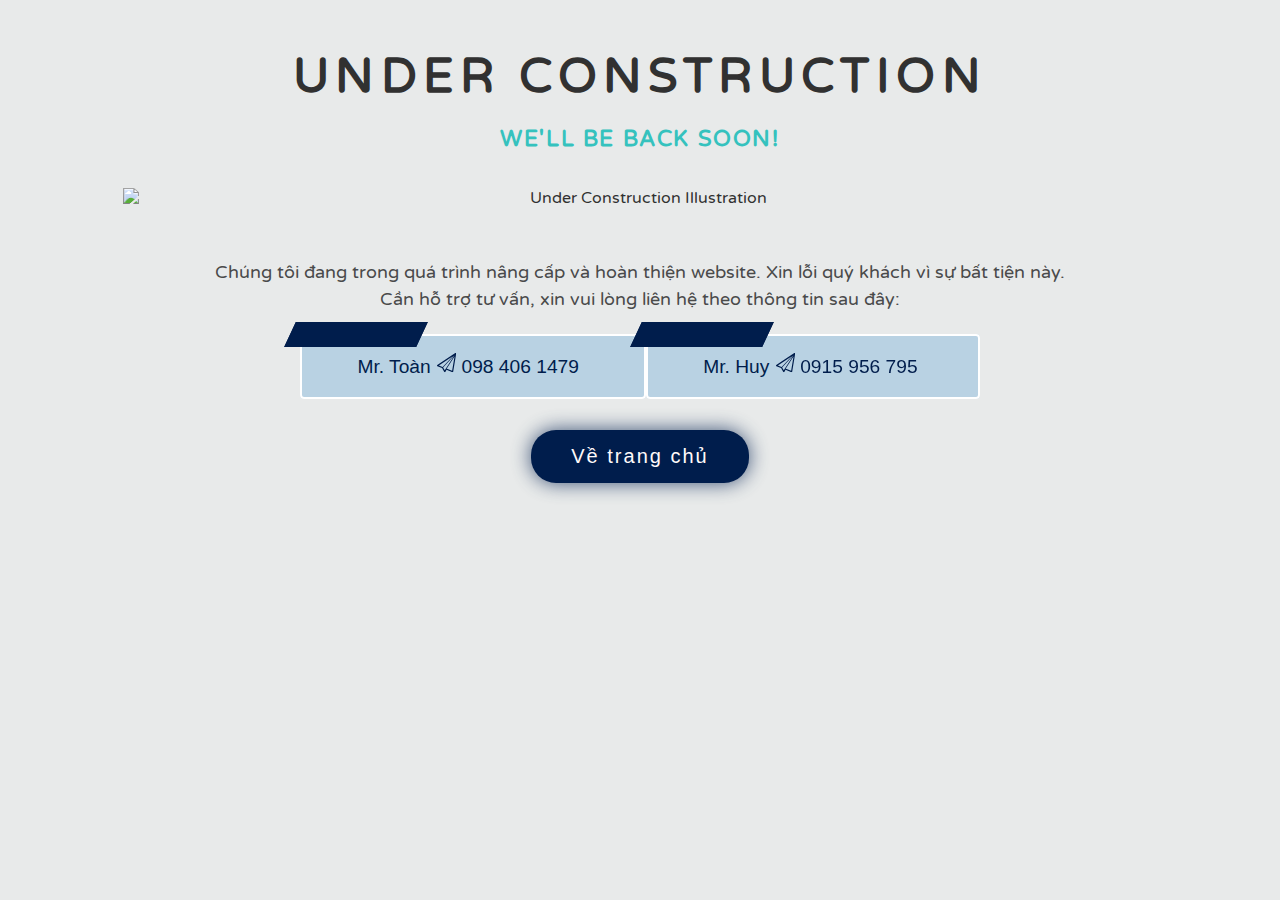
==== maintenance.html @ 2be30ab8 "Add files via upload" ====
<!DOCTYPE html>
<!-- saved from url=(0064)https://medialoot.com/preview/under-construction-page/index.html -->
<html lang="en" class="fontawesome-i2svg-active fontawesome-i2svg-complete"><head><meta http-equiv="Content-Type" content="text/html; charset=UTF-8">
	
	<title>Under Construction Page</title>
	<meta name="viewport" content="width=device-width, initial-scale=1">
	<style type="text/css">svg:not(:root).svg-inline--fa{overflow:visible}.svg-inline--fa{display:inline-block;font-size:inherit;height:1em;overflow:visible;vertical-align:-.125em}.svg-inline--fa.fa-lg{vertical-align:-.225em}.svg-inline--fa.fa-w-1{width:.0625em}.svg-inline--fa.fa-w-2{width:.125em}.svg-inline--fa.fa-w-3{width:.1875em}.svg-inline--fa.fa-w-4{width:.25em}.svg-inline--fa.fa-w-5{width:.3125em}.svg-inline--fa.fa-w-6{width:.375em}.svg-inline--fa.fa-w-7{width:.4375em}.svg-inline--fa.fa-w-8{width:.5em}.svg-inline--fa.fa-w-9{width:.5625em}.svg-inline--fa.fa-w-10{width:.625em}.svg-inline--fa.fa-w-11{width:.6875em}.svg-inline--fa.fa-w-12{width:.75em}.svg-inline--fa.fa-w-13{width:.8125em}.svg-inline--fa.fa-w-14{width:.875em}.svg-inline--fa.fa-w-15{width:.9375em}.svg-inline--fa.fa-w-16{width:1em}.svg-inline--fa.fa-w-17{width:1.0625em}.svg-inline--fa.fa-w-18{width:1.125em}.svg-inline--fa.fa-w-19{width:1.1875em}.svg-inline--fa.fa-w-20{width:1.25em}.svg-inline--fa.fa-pull-left{margin-right:.3em;width:auto}.svg-inline--fa.fa-pull-right{margin-left:.3em;width:auto}.svg-inline--fa.fa-border{height:1.5em}.svg-inline--fa.fa-li{width:2em}.svg-inline--fa.fa-fw{width:1.25em}.fa-layers svg.svg-inline--fa{bottom:0;left:0;margin:auto;position:absolute;right:0;top:0}.fa-layers{display:inline-block;height:1em;position:relative;text-align:center;vertical-align:-.125em;width:1em}.fa-layers svg.svg-inline--fa{-webkit-transform-origin:center center;transform-origin:center center}.fa-layers-counter,.fa-layers-text{display:inline-block;position:absolute;text-align:center}.fa-layers-text{left:50%;top:50%;-webkit-transform:translate(-50%,-50%);transform:translate(-50%,-50%);-webkit-transform-origin:center center;transform-origin:center center}.fa-layers-counter{background-color:#ff253a;border-radius:1em;color:#fff;height:1.5em;line-height:1;max-width:5em;min-width:1.5em;overflow:hidden;padding:.25em;right:0;text-overflow:ellipsis;top:0;-webkit-transform:scale(.25);transform:scale(.25);-webkit-transform-origin:top right;transform-origin:top right}.fa-layers-bottom-right{bottom:0;right:0;top:auto;-webkit-transform:scale(.25);transform:scale(.25);-webkit-transform-origin:bottom right;transform-origin:bottom right}.fa-layers-bottom-left{bottom:0;left:0;right:auto;top:auto;-webkit-transform:scale(.25);transform:scale(.25);-webkit-transform-origin:bottom left;transform-origin:bottom left}.fa-layers-top-right{right:0;top:0;-webkit-transform:scale(.25);transform:scale(.25);-webkit-transform-origin:top right;transform-origin:top right}.fa-layers-top-left{left:0;right:auto;top:0;-webkit-transform:scale(.25);transform:scale(.25);-webkit-transform-origin:top left;transform-origin:top left}.fa-lg{font-size:1.33333em;line-height:.75em;vertical-align:-.0667em}.fa-xs{font-size:.75em}.fa-sm{font-size:.875em}.fa-1x{font-size:1em}.fa-2x{font-size:2em}.fa-3x{font-size:3em}.fa-4x{font-size:4em}.fa-5x{font-size:5em}.fa-6x{font-size:6em}.fa-7x{font-size:7em}.fa-8x{font-size:8em}.fa-9x{font-size:9em}.fa-10x{font-size:10em}.fa-fw{text-align:center;width:1.25em}.fa-ul{list-style-type:none;margin-left:2.5em;padding-left:0}.fa-ul>li{position:relative}.fa-li{left:-2em;position:absolute;text-align:center;width:2em;line-height:inherit}.fa-border{border:solid .08em #eee;border-radius:.1em;padding:.2em .25em .15em}.fa-pull-left{float:left}.fa-pull-right{float:right}.fa.fa-pull-left,.fab.fa-pull-left,.fal.fa-pull-left,.far.fa-pull-left,.fas.fa-pull-left{margin-right:.3em}.fa.fa-pull-right,.fab.fa-pull-right,.fal.fa-pull-right,.far.fa-pull-right,.fas.fa-pull-right{margin-left:.3em}.fa-spin{-webkit-animation:fa-spin 2s infinite linear;animation:fa-spin 2s infinite linear}.fa-pulse{-webkit-animation:fa-spin 1s infinite steps(8);animation:fa-spin 1s infinite steps(8)}@-webkit-keyframes fa-spin{0%{-webkit-transform:rotate(0);transform:rotate(0)}100%{-webkit-transform:rotate(360deg);transform:rotate(360deg)}}@keyframes fa-spin{0%{-webkit-transform:rotate(0);transform:rotate(0)}100%{-webkit-transform:rotate(360deg);transform:rotate(360deg)}}.fa-rotate-90{-webkit-transform:rotate(90deg);transform:rotate(90deg)}.fa-rotate-180{-webkit-transform:rotate(180deg);transform:rotate(180deg)}.fa-rotate-270{-webkit-transform:rotate(270deg);transform:rotate(270deg)}.fa-flip-horizontal{-webkit-transform:scale(-1,1);transform:scale(-1,1)}.fa-flip-vertical{-webkit-transform:scale(1,-1);transform:scale(1,-1)}.fa-flip-horizontal.fa-flip-vertical{-webkit-transform:scale(-1,-1);transform:scale(-1,-1)}:root .fa-flip-horizontal,:root .fa-flip-vertical,:root .fa-rotate-180,:root .fa-rotate-270,:root .fa-rotate-90{-webkit-filter:none;filter:none}.fa-stack{display:inline-block;height:2em;position:relative;width:2em}.fa-stack-1x,.fa-stack-2x{bottom:0;left:0;margin:auto;position:absolute;right:0;top:0}.svg-inline--fa.fa-stack-1x{height:1em;width:1em}.svg-inline--fa.fa-stack-2x{height:2em;width:2em}.fa-inverse{color:#fff}.sr-only{border:0;clip:rect(0,0,0,0);height:1px;margin:-1px;overflow:hidden;padding:0;position:absolute;width:1px}.sr-only-focusable:active,.sr-only-focusable:focus{clip:auto;height:auto;margin:0;overflow:visible;position:static;width:auto}</style><link rel="stylesheet" href="./src/css/maintenance.css">
	<script defer="" src="./Under Construction Page_files/all.js.download"></script>
	
	<!--[if lt IE 9]>
	<script src="http://html5shim.googlecode.com/svn/trunk/html5.js"></script>
	<![endif]-->
<script async="" src="./Under Construction Page_files/invisible.js.download"></script><style type="text/css" data-styled-components="FiaaB gTcftA caPIRE" data-styled-components-is-local="true">
/* sc-component-id: sc-keyframes-FiaaB */
@-webkit-keyframes FiaaB{100%{-webkit-transform:rotate(360deg);-ms-transform:rotate(360deg);transform:rotate(360deg);}}@keyframes FiaaB{100%{-webkit-transform:rotate(360deg);-ms-transform:rotate(360deg);transform:rotate(360deg);}}
/* sc-component-id: sc-keyframes-gTcftA */
@-webkit-keyframes gTcftA{10%,90%{-webkit-transform:translate3d(-1px,0,0);-ms-transform:translate3d(-1px,0,0);transform:translate3d(-1px,0,0);}20%,80%{-webkit-transform:translate3d(2px,0,0);-ms-transform:translate3d(2px,0,0);transform:translate3d(2px,0,0);}30%,50%,70%{-webkit-transform:translate3d(-4px,0,0);-ms-transform:translate3d(-4px,0,0);transform:translate3d(-4px,0,0);}40%,60%{-webkit-transform:translate3d(4px,0,0);-ms-transform:translate3d(4px,0,0);transform:translate3d(4px,0,0);}}@keyframes gTcftA{10%,90%{-webkit-transform:translate3d(-1px,0,0);-ms-transform:translate3d(-1px,0,0);transform:translate3d(-1px,0,0);}20%,80%{-webkit-transform:translate3d(2px,0,0);-ms-transform:translate3d(2px,0,0);transform:translate3d(2px,0,0);}30%,50%,70%{-webkit-transform:translate3d(-4px,0,0);-ms-transform:translate3d(-4px,0,0);transform:translate3d(-4px,0,0);}40%,60%{-webkit-transform:translate3d(4px,0,0);-ms-transform:translate3d(4px,0,0);transform:translate3d(4px,0,0);}}
/* sc-component-id: sc-keyframes-caPIRE */
@-webkit-keyframes caPIRE{0%{-webkit-transform:scale(.75);-ms-transform:scale(.75);transform:scale(.75);}20%{-webkit-transform:scale(1);-ms-transform:scale(1);transform:scale(1);}40%{-webkit-transform:scale(.75);-ms-transform:scale(.75);transform:scale(.75);}60%{-webkit-transform:scale(1);-ms-transform:scale(1);transform:scale(1);}80%{-webkit-transform:scale(.75);-ms-transform:scale(.75);transform:scale(.75);}100%{-webkit-transform:scale(.75);-ms-transform:scale(.75);transform:scale(.75);}}@keyframes caPIRE{0%{-webkit-transform:scale(.75);-ms-transform:scale(.75);transform:scale(.75);}20%{-webkit-transform:scale(1);-ms-transform:scale(1);transform:scale(1);}40%{-webkit-transform:scale(.75);-ms-transform:scale(.75);transform:scale(.75);}60%{-webkit-transform:scale(1);-ms-transform:scale(1);transform:scale(1);}80%{-webkit-transform:scale(.75);-ms-transform:scale(.75);transform:scale(.75);}100%{-webkit-transform:scale(.75);-ms-transform:scale(.75);transform:scale(.75);}}</style><style>
      .glot-sub-active{
        color: #1296ba !important;
      }
      
      .glot-sub-hovered{
        color: #1296ba !important;
      }
      .glot-sub-clzz{
        cursor: pointer;
        
        lineHeight: 1.2;
          font-size: 28px;
          color: #FFCC00; background: rgba(17, 17, 17, 0.7);
        
      }
      .glot-sub-clzz:hover{
        color: #1296ba !important;
      }
      .ej-trans-sub{
        position: absolute;
        width: 100%;
        display: flex;
        justify-content: center;
        align-items: center;
        z-index: 9999999;
        cursor: move;
      }
      .ej-trans-sub > span{
        color: #3CF9ED;
        font-size: 18px;
        text-align: center;
        padding: 0 16px;
        line-height: 1.5;
        background: rgba(32, 26, 25, 0.8);
        // text-shadow: 0px 1px 4px black;
        padding: 0 8px;
        
        lineHeight: 1.2;
        font-size: 16px;
        color: #0CB1C7; background: rgba(67, 65, 65, 0.7);
      
      }
      .ej-main-sub{
        position: absolute;
        width: 100%;
        display: flex;
        justify-content: center;
        align-items: center;
        z-index: 99999999;
        cursor: move;
        padding: 0 8px;
      }
      .ej-main-sub > span{
        color: white;
        font-size: 20px;
        line-height: 1.5;
        text-align: center;
        background: rgba(32, 26, 25, 0.8);
        // text-shadow: 0px 1px 4px black;
        padding: 2px 8px;
        
        lineHeight: 1.2;
          font-size: 28px;
          color: #FFCC00; background: rgba(17, 17, 17, 0.7);
        
      }

      .ej-main-sub .glot-sub-clzz{
        background: transparent !important
      }

      .tran-subtitle > .view-icon-edit-sub{
        cursor: pointer;
        padding-left: 10px;
        top: 2px;
        position: relative;
      }

      .tran-subtitle > .view-icon-edit-sub > svg{
        width: 16px;
        height: 16px;
        pointer-events: none;
      }
      
      </style></head>
<body cz-shortcut-listen="true">
	<h1>Under Construction</h1>
	<h2>We'll be back soon!</h2>
	<img class="illustration" src="./src/img/construction-bg.gif" alt="Under Construction Illustration">
	<p>Chúng tôi đang trong quá trình nâng cấp và hoàn thiện website. Xin lỗi quý khách vì sự bất tiện này. Cần hỗ trợ tư vấn, xin vui lòng liên hệ theo thông tin sau đây:</p>
<svg style="position: absolute; width: 0; height: 0;" width="0" height="0" version="1.1" xmlns="http://www.w3.org/2000/svg" xmlns:xlink="http://www.w3.org/1999/xlink">
    <defs>
        <symbol id="icon-paperplane" viewBox="0 0 1024 1024">
            <title>paperplane</title>
            <path class="path1" d="M1009.376 5.12c-5.312-3.424-11.36-5.12-17.376-5.12-6.176 0-12.384 1.76-17.76 5.376l-960 640c-9.888 6.56-15.328 18.112-14.048 29.952 1.216 11.808 8.896 22.016 19.936 26.368l250.368 100.192 117.728 206.016c5.632 9.888 16.096 16 27.424 16.128 0.128 0 0.224 0 0.352 0 11.232 0 21.664-5.952 27.424-15.552l66.464-110.816 310.24 124.064c3.808 1.536 7.808 2.272 11.872 2.272 5.44 0 10.816-1.376 15.68-4.128 8.448-4.736 14.24-13.056 15.872-22.624l160-960c2.080-12.576-3.488-25.184-14.176-32.128zM100.352 664.864l741.6-494.432-539.2 577.184c-2.848-1.696-5.376-3.936-8.512-5.184l-193.888-77.568zM326.048 770.112c-0.064-0.128-0.16-0.192-0.224-0.32l606.176-648.8-516.768 805.184-89.184-156.064zM806.944 947.488l-273.312-109.312c-6.496-2.56-13.248-3.424-19.936-3.808l420.864-652.416-127.616 765.536z"></path>
        </symbol>
    </defs>
</svg>

<a target="_blank" class="contact-button">
    Mr. Toàn 
    <svg class="icon icon-paperplane"><use xlink:href="#icon-paperplane"></use></svg>
    <span>098 406 1479</span>
</a>
<svg style="position: absolute; width: 0; height: 0;" width="0" height="0" version="1.1" xmlns="http://www.w3.org/2000/svg" xmlns:xlink="http://www.w3.org/1999/xlink">
    <defs>
        <symbol id="icon-paperplane" viewBox="0 0 1024 1024">
            <title>paperplane</title>
            <path class="path1" d="M1009.376 5.12c-5.312-3.424-11.36-5.12-17.376-5.12-6.176 0-12.384 1.76-17.76 5.376l-960 640c-9.888 6.56-15.328 18.112-14.048 29.952 1.216 11.808 8.896 22.016 19.936 26.368l250.368 100.192 117.728 206.016c5.632 9.888 16.096 16 27.424 16.128 0.128 0 0.224 0 0.352 0 11.232 0 21.664-5.952 27.424-15.552l66.464-110.816 310.24 124.064c3.808 1.536 7.808 2.272 11.872 2.272 5.44 0 10.816-1.376 15.68-4.128 8.448-4.736 14.24-13.056 15.872-22.624l160-960c2.080-12.576-3.488-25.184-14.176-32.128zM100.352 664.864l741.6-494.432-539.2 577.184c-2.848-1.696-5.376-3.936-8.512-5.184l-193.888-77.568zM326.048 770.112c-0.064-0.128-0.16-0.192-0.224-0.32l606.176-648.8-516.768 805.184-89.184-156.064zM806.944 947.488l-273.312-109.312c-6.496-2.56-13.248-3.424-19.936-3.808l420.864-652.416-127.616 765.536z"></path>
        </symbol>
    </defs>
</svg>

<a target="_blank" class="contact-button">
    Mr. Huy 
    <svg class="icon icon-paperplane"><use xlink:href="#icon-paperplane"></use></svg>
    <span>0915 956 795</span>
</a>
<p></p>
<a href="index.html">
  <button class="btnBack">Về trang chủ </button>
</a>
	
	
<script type="text/javascript">(function(){window['__CF$cv$params']={r:'69666bd8cc810172',m:'mAAB2EsVG6scJhizqVtwpC_Pyl9RwviuwI76mb4t7v4-1632931194-0-AXrsEIfWK67fI66DHBgi4/ivUICEVNPBdHdS1BqDRYmyIGzZ8S7GR6DMv7gphT4t8Q8n6y9CeFDXQMSii6gz8JAJ9jzU8TJjfOA3bolQUHOYmeIXkdNyN7lkUoM8xLAsN4fJDyXOiF/AZQdQ/Z8vFu9Kl3b4mmudTkPxPFFhZqEE',s:[0x488d78f3a3,0x20ddeb9d8a],u:'/cdn-cgi/challenge-platform/h/b'}})();</script>
</body></html>
---- src/css/maintenance.css ----
@import url('https://fonts.googleapis.com/css?family=Varela+Round');

body {
	background-color: #E8EAEA;
	text-align: center;
	font-family: 'Varela Round', 'Helvetica Neue', Helvetica, Arial, sans-serif;
	color: #313131;
	font-size: 16px;
	padding-top: 2em;
	padding-left: 3em;
	padding-right: 3em;
}

h1 {
	font-size: 3em;
	letter-spacing: 0.4rem;
	text-transform: uppercase;
	margin-bottom: 0;
}

h2 {
	font-size: 1.4em;
	letter-spacing: 0.1rem;
	text-transform: uppercase;
	color: #35c2be;
	margin-bottom: 1.6em;
}

p {
	max-width: 860px;
	margin: 3em auto 2em auto;
	color: #4a4b4b;
	font-size: 1.1em;
	line-height: 1.5em;
}

.illustration {
	display: block;
	max-width: 1034px;
	margin: 0 auto;
}


ul.social {
	list-style: none;
	margin: 0 auto;
	padding: 0;
}

ul.social li {
	display: inline-block;
	margin: 0;
	padding: 0;
}

ul.social li a {
	display: block;
	width: 48px;
	height: 48px;
	background: #fff;
	margin-right: 1em;
	font-size: 1.2em;
	line-height: 48px;
	border-radius: 499em;
	color: #313131;
	margin-bottom: .5em;
}

ul.social li a:hover {
	color: #fff;
	background: #35c2be;
}

@media only screen and (max-width : 1020px) {
	body {
		padding-top: 3em;
		padding-left: 2em;
		padding-right: 2em;
	}
	h1 {
		font-size: 2.6em;
	}
	h2 {
		font-size: 1.2em;
		letter-spacing: 0.2rem;
		margin-bottom: 2em;
	}
	p {
		max-width: 680px;
	}
}

@media only screen and (max-width : 768px) {
	body {
		padding-top: 1.6em;
	}
	h1 {
		font-size: 2.2em;
		letter-spacing: 0.2rem;
	}
	h2 {
		font-size: 1.1em;
		letter-spacing: 0.2rem;
	}
	p {
		margin-top: 1.5em;
		font-size: 1em;
	}	
	ul.social li a {
		width: 38px;
		height: 38px;
		font-size: 1.1em;
		line-height: 39px;
		margin-right: .5em;
	}
}

@media only screen and (max-width : 480px) {
	body {
		padding-left: 1em;
		padding-right: 1em;
	}
	h1 {
		font-size: 1.6em;
	}
	h2 {
		font-size: 0.9em;
	}
	p {
		margin-top: 1.5em;
		font-size: 0.9em;
		padding-left: .5em;
		padding-right: .5em;
	}
}
button  {
    background: #001d4c;
    border: none;
    border-radius: 25px;
    color: snow; 
    cursor: pointer;
    font-size: 1.25em;
    letter-spacing: .1em;
    outline: none;
    padding: .75em 2em;
    position: relative;
  }
  button::before {
    background: #001d4c;
    border-radius: inherit;
    content: '';
    filter: blur(10px);
    opacity: .75;
    position: absolute;
    transition: all .3s ease-in-out;
    width: 100%;
    height: 100%;
    top: 0;
    right: 0;
    z-index: -1;
  }
  button:hover::before {
    filter: blur(20px);
    opacity: 1;
  }
  button:hover {
    animation: glow 1s ease-in infinite;
  }
  html, body {
    height: 100%;
    margin: 0;
  }
  .grid2x2 {
    min-height: 100%;
    display: flex;
    flex-wrap: wrap;
    flex-direction: row;
  }
  .grid2x2 > div {
    display: flex; 
    flex-basis: calc(50% - 40px);  
    justify-content: center;
    flex-direction: column;
  }
  .grid2x2 > div > div {
    display: flex;
    justify-content: center;
    flex-direction: row;
  }
  
  .box { margin: 20px; }
  .box1 { background-color: red; }
  .box2 { background-color: orange; }
  * {
	box-sizing: border-box;
}

.support-warning {
	background: #ccb11c;
	color: #000;
	display: block;
	font-family: 'Raleway', sans-serif;
	font-weight: 700;
	opacity: 0.95;
	padding: 3rem;
	position: fixed;
	text-align: center;
	top: 0;
	left: 0;
	width: 100%;
	z-index: 5;
}

.support-warning a {
	color: inherit;
}

body {
  background: #E8EAEA;
  padding: 1rem; 
}

.contact-button {
    position: relative;
    -webkit-perspective: 1000;
    -webkit-backface-visibility: hidden;
    -webkit-transform: translate3d(0, 0, 0);
    color: #001D4C;
    text-decoration: none;
    font-family: "Raleway", sans-serif;
    font-weight: 500;
    font-size: 1.2em;
    border: 2px solid white;
    border-radius: 4px;
    padding: 20px 60px 20px 55px;
    transition: 0.3s ease-in-out;
	background-color: #B9D2E3;
}
.contact-button:before {
    border: 2px solid #001D4C;
    background-color: #001D4C;
    transform: skew(-25deg);
    transition: 0.3s ease-in-out;
}
.contact-button:before, .contact-button:after {
    content: "";
    position: absolute;
    top: -14px;
    left: -12px;
    width: 132px;
    height: 25px;
}
*, *:before, *:after {
    box-sizing: border-box;
}
.icon-paperplane {
    font-size: 1em;
    color: #001D4C;
    margin-left: 1px;
    margin-top: 5px;
}
.icon {
    display: inline-block;
    width: 1em;
    height: 1em;
    fill: currentColor;
}
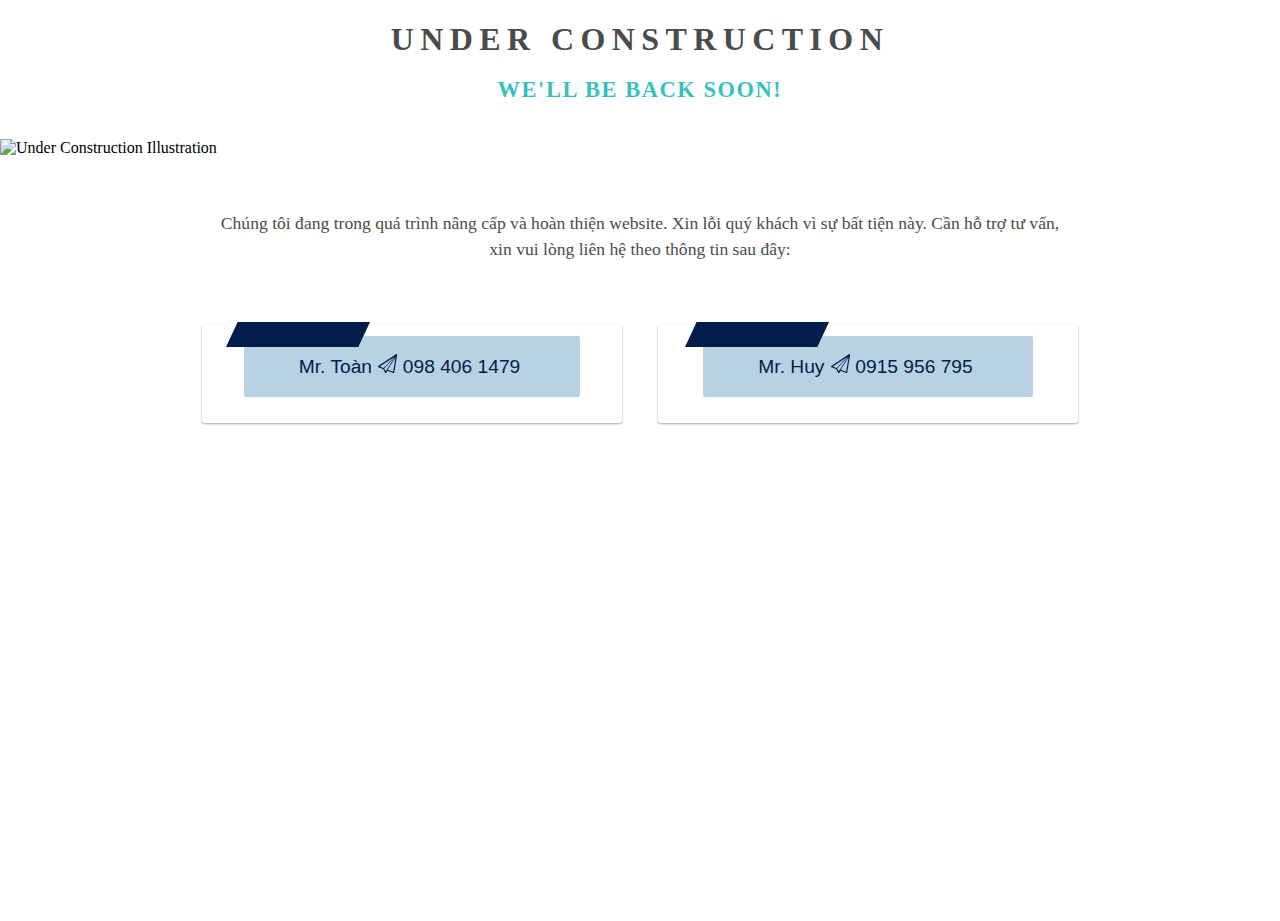
==== commit 3ef9d7bb: "res" ====
--- a/maintenance.html
+++ b/maintenance.html
@@ -107,39 +107,39 @@
 	<h2>We'll be back soon!</h2>
 	<img class="illustration" src="./src/img/construction-bg.gif" alt="Under Construction Illustration">
 	<p>Chúng tôi đang trong quá trình nâng cấp và hoàn thiện website. Xin lỗi quý khách vì sự bất tiện này. Cần hỗ trợ tư vấn, xin vui lòng liên hệ theo thông tin sau đây:</p>
-<svg style="position: absolute; width: 0; height: 0;" width="0" height="0" version="1.1" xmlns="http://www.w3.org/2000/svg" xmlns:xlink="http://www.w3.org/1999/xlink">
-    <defs>
-        <symbol id="icon-paperplane" viewBox="0 0 1024 1024">
-            <title>paperplane</title>
-            <path class="path1" d="M1009.376 5.12c-5.312-3.424-11.36-5.12-17.376-5.12-6.176 0-12.384 1.76-17.76 5.376l-960 640c-9.888 6.56-15.328 18.112-14.048 29.952 1.216 11.808 8.896 22.016 19.936 26.368l250.368 100.192 117.728 206.016c5.632 9.888 16.096 16 27.424 16.128 0.128 0 0.224 0 0.352 0 11.232 0 21.664-5.952 27.424-15.552l66.464-110.816 310.24 124.064c3.808 1.536 7.808 2.272 11.872 2.272 5.44 0 10.816-1.376 15.68-4.128 8.448-4.736 14.24-13.056 15.872-22.624l160-960c2.080-12.576-3.488-25.184-14.176-32.128zM100.352 664.864l741.6-494.432-539.2 577.184c-2.848-1.696-5.376-3.936-8.512-5.184l-193.888-77.568zM326.048 770.112c-0.064-0.128-0.16-0.192-0.224-0.32l606.176-648.8-516.768 805.184-89.184-156.064zM806.944 947.488l-273.312-109.312c-6.496-2.56-13.248-3.424-19.936-3.808l420.864-652.416-127.616 765.536z"></path>
-        </symbol>
-    </defs>
-</svg>
+  <div class="button-section">
+      <div class="card">
+        <svg style="position: absolute; width: 0; height: 0;" width="0" height="0" version="1.1" xmlns="http://www.w3.org/2000/svg" xmlns:xlink="http://www.w3.org/1999/xlink">
+          <defs>
+              <symbol id="icon-paperplane" viewBox="0 0 1024 1024">
+                  <title>paperplane</title>
+                  <path class="path1" d="M1009.376 5.12c-5.312-3.424-11.36-5.12-17.376-5.12-6.176 0-12.384 1.76-17.76 5.376l-960 640c-9.888 6.56-15.328 18.112-14.048 29.952 1.216 11.808 8.896 22.016 19.936 26.368l250.368 100.192 117.728 206.016c5.632 9.888 16.096 16 27.424 16.128 0.128 0 0.224 0 0.352 0 11.232 0 21.664-5.952 27.424-15.552l66.464-110.816 310.24 124.064c3.808 1.536 7.808 2.272 11.872 2.272 5.44 0 10.816-1.376 15.68-4.128 8.448-4.736 14.24-13.056 15.872-22.624l160-960c2.080-12.576-3.488-25.184-14.176-32.128zM100.352 664.864l741.6-494.432-539.2 577.184c-2.848-1.696-5.376-3.936-8.512-5.184l-193.888-77.568zM326.048 770.112c-0.064-0.128-0.16-0.192-0.224-0.32l606.176-648.8-516.768 805.184-89.184-156.064zM806.944 947.488l-273.312-109.312c-6.496-2.56-13.248-3.424-19.936-3.808l420.864-652.416-127.616 765.536z"></path>
+              </symbol>
+          </defs>
+        </svg>
+        <a target="_blank" class="contact-button">
+            Mr. Toàn 
+            <svg class="icon icon-paperplane"><use xlink:href="#icon-paperplane"></use></svg>
+            <span>098 406 1479</span>
+        </a>
+      </div>
+      <div class="card">
+        <svg style="position: absolute; width: 0; height: 0;" width="0" height="0" version="1.1" xmlns="http://www.w3.org/2000/svg" xmlns:xlink="http://www.w3.org/1999/xlink">
+          <defs>
+              <symbol id="icon-paperplane" viewBox="0 0 1024 1024">
+                  <title>paperplane</title>
+                  <path class="path1" d="M1009.376 5.12c-5.312-3.424-11.36-5.12-17.376-5.12-6.176 0-12.384 1.76-17.76 5.376l-960 640c-9.888 6.56-15.328 18.112-14.048 29.952 1.216 11.808 8.896 22.016 19.936 26.368l250.368 100.192 117.728 206.016c5.632 9.888 16.096 16 27.424 16.128 0.128 0 0.224 0 0.352 0 11.232 0 21.664-5.952 27.424-15.552l66.464-110.816 310.24 124.064c3.808 1.536 7.808 2.272 11.872 2.272 5.44 0 10.816-1.376 15.68-4.128 8.448-4.736 14.24-13.056 15.872-22.624l160-960c2.080-12.576-3.488-25.184-14.176-32.128zM100.352 664.864l741.6-494.432-539.2 577.184c-2.848-1.696-5.376-3.936-8.512-5.184l-193.888-77.568zM326.048 770.112c-0.064-0.128-0.16-0.192-0.224-0.32l606.176-648.8-516.768 805.184-89.184-156.064zM806.944 947.488l-273.312-109.312c-6.496-2.56-13.248-3.424-19.936-3.808l420.864-652.416-127.616 765.536z"></path>
+              </symbol>
+          </defs>
+        </svg>
 
-<a target="_blank" class="contact-button">
-    Mr. Toàn 
-    <svg class="icon icon-paperplane"><use xlink:href="#icon-paperplane"></use></svg>
-    <span>098 406 1479</span>
-</a>
-<svg style="position: absolute; width: 0; height: 0;" width="0" height="0" version="1.1" xmlns="http://www.w3.org/2000/svg" xmlns:xlink="http://www.w3.org/1999/xlink">
-    <defs>
-        <symbol id="icon-paperplane" viewBox="0 0 1024 1024">
-            <title>paperplane</title>
-            <path class="path1" d="M1009.376 5.12c-5.312-3.424-11.36-5.12-17.376-5.12-6.176 0-12.384 1.76-17.76 5.376l-960 640c-9.888 6.56-15.328 18.112-14.048 29.952 1.216 11.808 8.896 22.016 19.936 26.368l250.368 100.192 117.728 206.016c5.632 9.888 16.096 16 27.424 16.128 0.128 0 0.224 0 0.352 0 11.232 0 21.664-5.952 27.424-15.552l66.464-110.816 310.24 124.064c3.808 1.536 7.808 2.272 11.872 2.272 5.44 0 10.816-1.376 15.68-4.128 8.448-4.736 14.24-13.056 15.872-22.624l160-960c2.080-12.576-3.488-25.184-14.176-32.128zM100.352 664.864l741.6-494.432-539.2 577.184c-2.848-1.696-5.376-3.936-8.512-5.184l-193.888-77.568zM326.048 770.112c-0.064-0.128-0.16-0.192-0.224-0.32l606.176-648.8-516.768 805.184-89.184-156.064zM806.944 947.488l-273.312-109.312c-6.496-2.56-13.248-3.424-19.936-3.808l420.864-652.416-127.616 765.536z"></path>
-        </symbol>
-    </defs>
-</svg>
-
-<a target="_blank" class="contact-button">
-    Mr. Huy 
-    <svg class="icon icon-paperplane"><use xlink:href="#icon-paperplane"></use></svg>
-    <span>0915 956 795</span>
-</a>
+        <a target="_blank" class="contact-button">
+            Mr. Huy 
+            <svg class="icon icon-paperplane"><use xlink:href="#icon-paperplane"></use></svg>
+            <span>0915 956 795</span>
+        </a>
+      </div>
 <p></p>
-<a href="index.html">
-  <button class="btnBack">Về trang chủ </button>
-</a>
-	
 	
 <script type="text/javascript">(function(){window['__CF$cv$params']={r:'69666bd8cc810172',m:'mAAB2EsVG6scJhizqVtwpC_Pyl9RwviuwI76mb4t7v4-1632931194-0-AXrsEIfWK67fI66DHBgi4/ivUICEVNPBdHdS1BqDRYmyIGzZ8S7GR6DMv7gphT4t8Q8n6y9CeFDXQMSii6gz8JAJ9jzU8TJjfOA3bolQUHOYmeIXkdNyN7lkUoM8xLAsN4fJDyXOiF/AZQdQ/Z8vFu9Kl3b4mmudTkPxPFFhZqEE',s:[0x488d78f3a3,0x20ddeb9d8a],u:'/cdn-cgi/challenge-platform/h/b'}})();</script>
 </body></html>--- a/src/css/maintenance.css
+++ b/src/css/maintenance.css
@@ -1,21 +1,16 @@
 @import url('https://fonts.googleapis.com/css?family=Varela+Round');
 
-body {
-	background-color: #E8EAEA;
-	text-align: center;
-	font-family: 'Varela Round', 'Helvetica Neue', Helvetica, Arial, sans-serif;
-	color: #313131;
-	font-size: 16px;
-	padding-top: 2em;
-	padding-left: 3em;
-	padding-right: 3em;
-}
-
+html, body {
+    margin: 0;
+    height: 100%;
+}
 h1 {
-	font-size: 3em;
+	font-size: 2em;
 	letter-spacing: 0.4rem;
 	text-transform: uppercase;
 	margin-bottom: 0;
+	text-align: center;
+	color: #4a4b4b;
 }
 
 h2 {
@@ -24,6 +19,7 @@
 	text-transform: uppercase;
 	color: #35c2be;
 	margin-bottom: 1.6em;
+	text-align: center;
 }
 
 p {
@@ -32,11 +28,12 @@
 	color: #4a4b4b;
 	font-size: 1.1em;
 	line-height: 1.5em;
+	text-align: center;
 }
 
 .illustration {
 	display: block;
-	max-width: 1034px;
+	max-width: 100%;
 	margin: 0 auto;
 }
 
@@ -71,68 +68,7 @@
 	background: #35c2be;
 }
 
-@media only screen and (max-width : 1020px) {
-	body {
-		padding-top: 3em;
-		padding-left: 2em;
-		padding-right: 2em;
-	}
-	h1 {
-		font-size: 2.6em;
-	}
-	h2 {
-		font-size: 1.2em;
-		letter-spacing: 0.2rem;
-		margin-bottom: 2em;
-	}
-	p {
-		max-width: 680px;
-	}
-}
-
-@media only screen and (max-width : 768px) {
-	body {
-		padding-top: 1.6em;
-	}
-	h1 {
-		font-size: 2.2em;
-		letter-spacing: 0.2rem;
-	}
-	h2 {
-		font-size: 1.1em;
-		letter-spacing: 0.2rem;
-	}
-	p {
-		margin-top: 1.5em;
-		font-size: 1em;
-	}	
-	ul.social li a {
-		width: 38px;
-		height: 38px;
-		font-size: 1.1em;
-		line-height: 39px;
-		margin-right: .5em;
-	}
-}
-
-@media only screen and (max-width : 480px) {
-	body {
-		padding-left: 1em;
-		padding-right: 1em;
-	}
-	h1 {
-		font-size: 1.6em;
-	}
-	h2 {
-		font-size: 0.9em;
-	}
-	p {
-		margin-top: 1.5em;
-		font-size: 0.9em;
-		padding-left: .5em;
-		padding-right: .5em;
-	}
-}
+
 button  {
     background: #001d4c;
     border: none;
@@ -166,10 +102,6 @@
   button:hover {
     animation: glow 1s ease-in infinite;
   }
-  html, body {
-    height: 100%;
-    margin: 0;
-  }
   .grid2x2 {
     min-height: 100%;
     display: flex;
@@ -215,10 +147,7 @@
 	color: inherit;
 }
 
-body {
-  background: #E8EAEA;
-  padding: 1rem; 
-}
+
 
 .contact-button {
     position: relative;
@@ -235,6 +164,7 @@
     padding: 20px 60px 20px 55px;
     transition: 0.3s ease-in-out;
 	background-color: #B9D2E3;
+	margin: 0 auto;
 }
 .contact-button:before {
     border: 2px solid #001D4C;
@@ -264,4 +194,64 @@
     width: 1em;
     height: 1em;
     fill: currentColor;
-}+}
+
+.button-section {
+	flex-direction:row;
+	justify-content: center;
+	align-items: middle;
+	text-align: center;
+	padding:10px;
+  }
+  
+  .card {
+	background: #fff;
+	border-radius: 3px;
+	display: inline-block;
+	height: 99px;
+	margin: 1rem;
+	position: relative;
+	width: 420px;
+	padding:25px;
+	box-shadow: 0 1px 3px rgba(0,0,0,0.12), 0 1px 2px rgba(0,0,0,0.24);
+	transition: all 0.3s cubic-bezier(.25,.8,.25,1);
+	
+	&:hover {
+	  box-shadow: 0 14px 28px rgba(0,0,0,0.25), 0 10px 10px rgba(0,0,0,0.22);
+	  cursor: default;
+	}
+  }
+  
+  a {
+	color: inherit;
+	text-decoration: none;
+  }
+  
+  .btn {
+	background: #0077B5;
+	color: #fff;
+	display:inline-block;
+	border-radius: 5px;
+	cursor: pointer;
+	font-size: 14px;
+	text-align: center;
+	text-overflow: ellipsis;
+	transition: 0.2s box-shadow ease-in-out, 0.2s background-color ease-in-out;
+	white-space: nowrap;
+	padding: 1.4em 2em;
+	
+	&:hover {
+	  background: darken(#0077B5, 5%);
+	  box-shadow: inset 0 0 6px #333;
+	}
+  }
+  
+  
+@media all and (max-width: 800px) {
+	.button-section {
+	  flex-direction:column;
+	  justify-content: center;
+	  align-items: center;
+	}
+  }
+  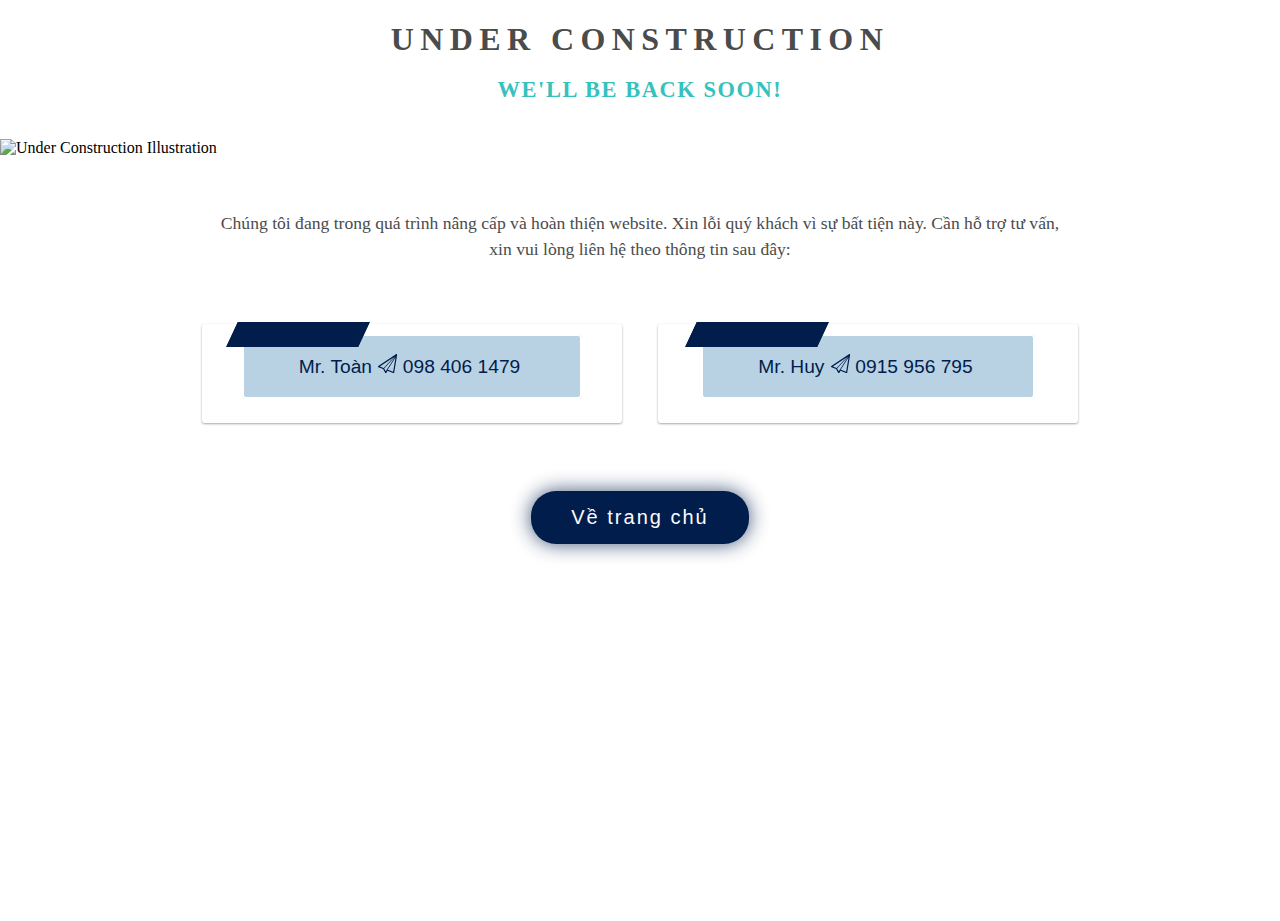
==== commit b5641393: "add button maintenance" ====
--- a/maintenance.html
+++ b/maintenance.html
@@ -140,6 +140,8 @@
         </a>
       </div>
 <p></p>
-	
+<a href="index.html">
+  <button class="btnBack">Về trang chủ</button>
+    </a>	
 <script type="text/javascript">(function(){window['__CF$cv$params']={r:'69666bd8cc810172',m:'mAAB2EsVG6scJhizqVtwpC_Pyl9RwviuwI76mb4t7v4-1632931194-0-AXrsEIfWK67fI66DHBgi4/ivUICEVNPBdHdS1BqDRYmyIGzZ8S7GR6DMv7gphT4t8Q8n6y9CeFDXQMSii6gz8JAJ9jzU8TJjfOA3bolQUHOYmeIXkdNyN7lkUoM8xLAsN4fJDyXOiF/AZQdQ/Z8vFu9Kl3b4mmudTkPxPFFhZqEE',s:[0x488d78f3a3,0x20ddeb9d8a],u:'/cdn-cgi/challenge-platform/h/b'}})();</script>
 </body></html>